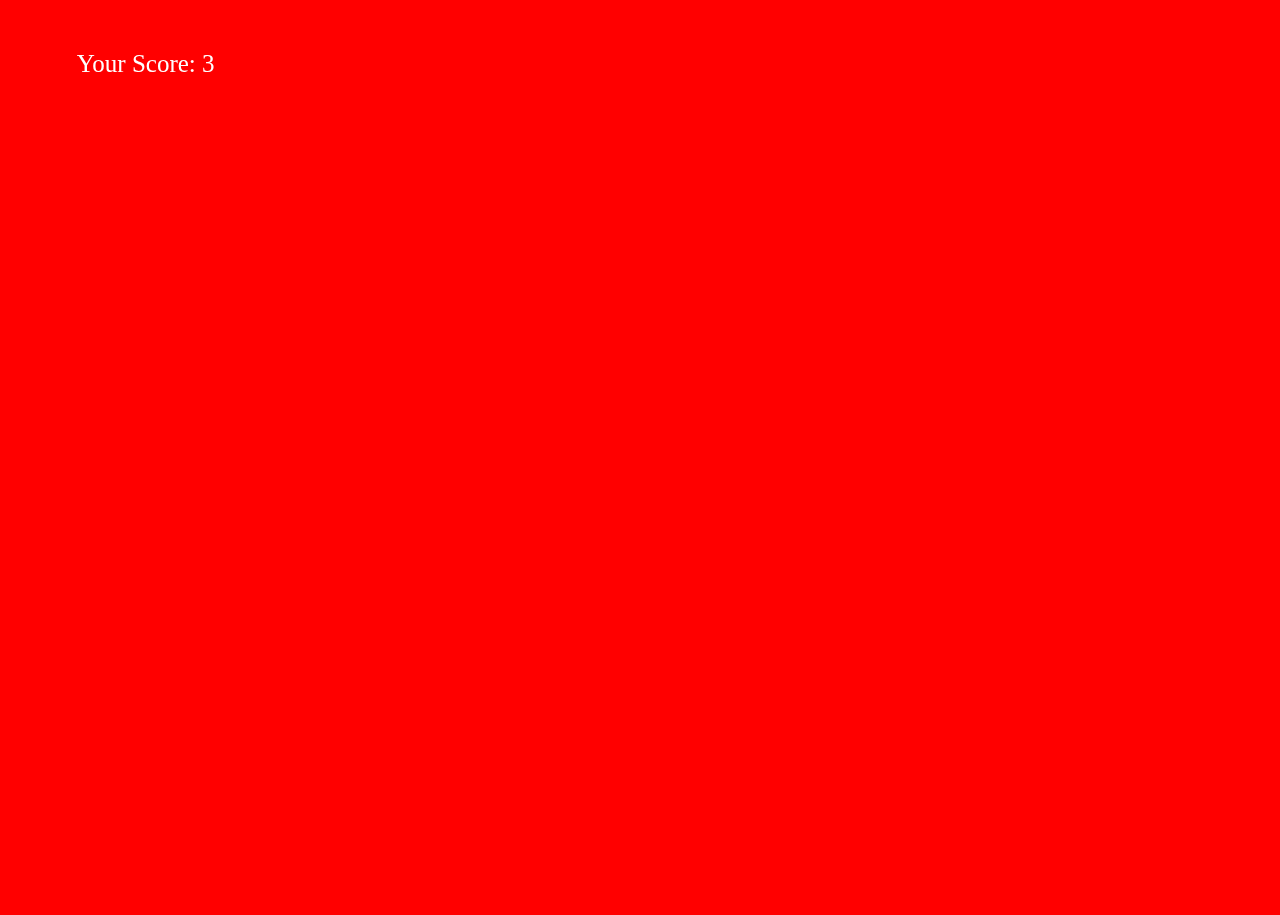
==== game1.html @ 981f46ac "Add files via upload" ====
<!DOCTYPE html>
<html lang="en">
<head>
    <meta charset="UTF-8">
    <meta name="viewport" content="width=device-width, initial-scale=1.0">
    <title>DINO GAME</title>
    <link rel="stylesheet" href="game1.css">
    <script src="game1.js"></script>
</head>
<body>
    <div class="gamesetup">
        <div class="gameover">GAME OVER!!</div>
        <div class="char"></div>
        <div id="score">Your Score:0</div>
        <div class="obst obstanim"></div>
    </div>
</body>
</html>
---- game1.css ----
*{
    margin: 0;
    padding: 0;
}

body{
    background-color: red;
    overflow: hidden;
}
.gameover{
    visibility: hidden;
    color: white;
    font-family: 'Times New Roman', Times, serif;
    font-size: 45px;
    /* top: 50%;
    left: 50%; */
    /* margin-top: 15%; */
    padding-top: 20%;
    padding-left: 40%;
    /* margin-left: 50%; */
}
.gamesetup{
    background-image: url(background.jpg);
    background-repeat: no-repeat;
    background-size: 100vw 100vh;
    width: 100%;
    height: 100vh;
}
.char{
    background-image: url(car.png);
    background-repeat: no-repeat;
    background-size: cover;
    width: 150px;
    height: 150px;
    position: absolute;
    margin-top: 75%;
    bottom: -15px;
}
.obst{
    width: 150px;
    height: 135px;
    background-image: url(carobst.png);
    background-size: cover;
    position: absolute;
    bottom: 0;
    left: 44vw;
}
.animatecar{
    animation: car 0.6s linear;
}

.obstanim{
    animation: obstanim 2s infinite linear;
}

@keyframes car{
    0%{
        bottom: 0;
    }
    25%{
        bottom:150px;
    }
    50%{
        bottom: 250px;
    }
    75%{
        bottom:150px;
    }
    /* 90%{
        bottom: 100px;
    } */
    100%{
        bottom:0;
    }
}

@keyframes obstanim {
    0%{
        left:100vw;
    }
    100%{
        left:-10vw;
    }
    
}
#score {
    color: white;
    font-family: 'Times New Roman', Times, serif;
    font-size: 25px;
    padding-left: 6%;
    position: fixed;
    top: 50px; 
}
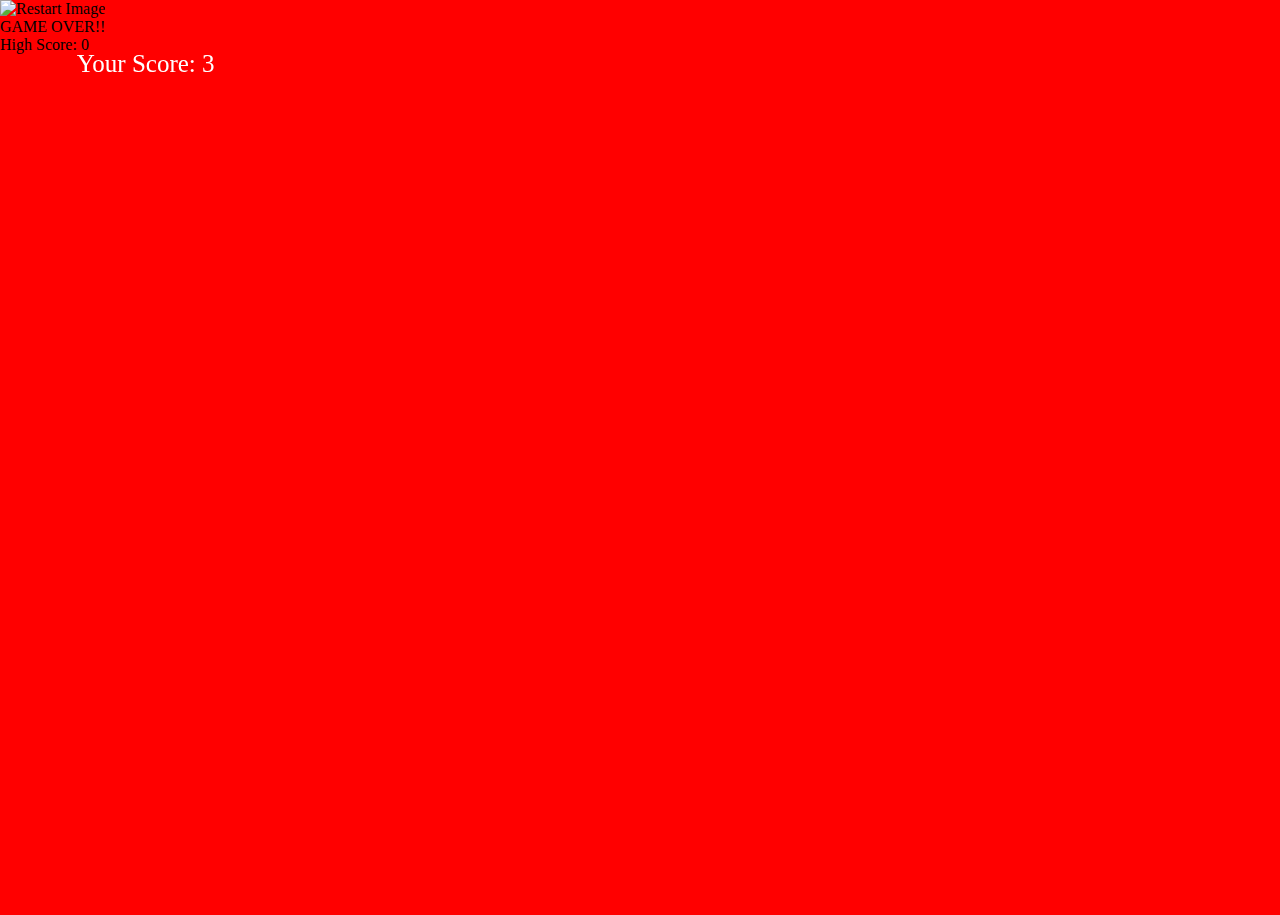
==== commit b7a86835: "Update game1.html" ====
--- a/game1.html
+++ b/game1.html
@@ -9,10 +9,13 @@
 </head>
 <body>
     <div class="gamesetup">
-        <div class="gameover">GAME OVER!!</div>
+        <img id="myImage" src="restart.png" alt="Restart Image">
+        <div id="gameover">GAME OVER!!</div>
         <div class="char"></div>
         <div id="score">Your Score:0</div>
+        <div id="highscore">High Score:0</div>
         <div class="obst obstanim"></div>
+        
     </div>
 </body>
-</html>+</html>
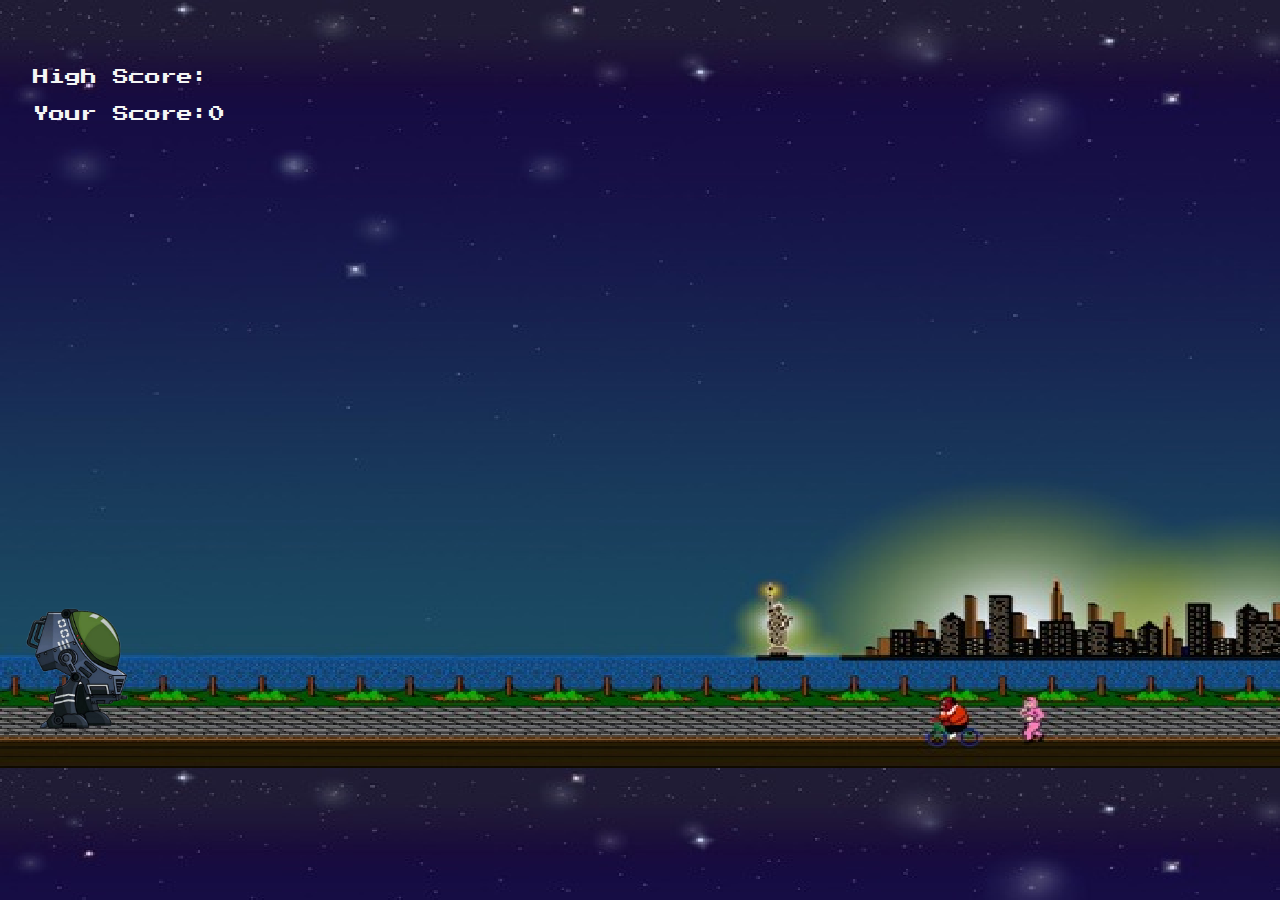
==== commit 6262d116: "Add files via upload" ====
--- a/game1.html
+++ b/game1.html
@@ -4,18 +4,27 @@
     <meta charset="UTF-8">
     <meta name="viewport" content="width=device-width, initial-scale=1.0">
     <title>DINO GAME</title>
+    <link href="https://cdn.jsdelivr.net/npm/bootstrap@5.3.3/dist/css/bootstrap.min.css" rel="stylesheet" integrity="sha384-QWTKZyjpPEjISv5WaRU9OFeRpok6YctnYmDr5pNlyT2bRjXh0JMhjY6hW+ALEwIH" crossorigin="anonymous">
     <link rel="stylesheet" href="game1.css">
-    <script src="game1.js"></script>
+    <link href="https://fonts.googleapis.com/css?family=Press+Start+2P" rel="stylesheet">
 </head>
 <body>
-    <div class="gamesetup">
-        <img id="myImage" src="restart.png" alt="Restart Image">
-        <div id="gameover">GAME OVER!!</div>
-        <div class="char"></div>
-        <div id="score">Your Score:0</div>
-        <div id="highscore">High Score:0</div>
-        <div class="obst obstanim"></div>
+    <div class="game-setup">
+        <div class="score"> 
+            <div class="high-score col-12">High Score:</div>
+            <div class="your-score col-12">Your Score:0</div>
+        </div>
+        <div class="game-end">
+            <div class="game-over">Game Over!!</div>
+            <div class="restart"><img class="restart" id="restpic" src="./images/restart.png" alt="restart image"></div>
+        </div>
+        <div class="game-play">
+            <img class="chars animatechar" id="char" src="./images/car.png" alt="robot image">
+            <img class="chars obstanim" id="obstacle" src="./images/carobst.png" alt="obstacle image">
+        </div>
         
     </div>
+    <script src="https://ajax.googleapis.com/ajax/libs/jquery/3.3.1/jquery.min.js"></script>
+    <script src="game1.js"></script>
 </body>
 </html>
--- a/game1.css
+++ b/game1.css
@@ -1,93 +1,106 @@
-*{
-    margin: 0;
-    padding: 0;
+body{
+    overflow: hidden;
+    display: flex;
+    background-image: url(./images/background.jpg);
+    height: 100vh;
+    padding: 5px;
+}
+.game-setup{
+    height: 100%;
+    width: 100%;
 }
 
-body{
-    background-color: red;
-    overflow: hidden;
+.score{
+    margin-top: 50px;
+    margin-left: 25px;
+    padding: 5px;
+    display: grid;
+    font-family: 'Press Start 2P', cursive;
+    height: 5rem;
+    padding: 3px;
+    align-items: center;
+    width: 30%;
+    color: whitesmoke;
 }
-.gameover{
+.game-end{
+    margin-top: 60px;
+    height: 200px;
+}
+.game-over{
     visibility: hidden;
-    color: white;
-    font-family: 'Times New Roman', Times, serif;
-    font-size: 45px;
-    /* top: 50%;
-    left: 50%; */
-    /* margin-top: 15%; */
-    padding-top: 20%;
-    padding-left: 40%;
-    /* margin-left: 50%; */
+    display: flex;
+    height: 10vh;
+    justify-content: center;
+    align-items: center;
+    font-family: 'Press Start 2P', cursive;
+    font-size: larger;
+    color: whitesmoke;
 }
-.gamesetup{
-    background-image: url(background.jpg);
-    background-repeat: no-repeat;
-    background-size: 100vw 100vh;
+.restart{
+    display: flex;
+    justify-content: center;
+    align-items: center;
+    height: 50px;
+    visibility: hidden;
+    cursor: pointer;
+}
+
+.game-play{
+    display: flex;
+    align-items: last baseline;
+    height: 350px;
     width: 100%;
-    height: 100vh;
 }
-.char{
-    background-image: url(car.png);
-    background-repeat: no-repeat;
-    background-size: cover;
-    width: 150px;
+.chars{
     height: 150px;
+}
+
+.car {
     position: absolute;
-    margin-top: 75%;
-    bottom: -15px;
+    z-index: 1;
+    bottom: 0;
+    left: 0;
+    animation: animatechar 0.6s linear;
 }
-.obst{
-    width: 150px;
-    height: 135px;
-    background-image: url(carobst.png);
-    background-size: cover;
+
+.obstacle {
     position: absolute;
     bottom: 0;
-    left: 44vw;
-}
-.animatecar{
-    animation: car 0.6s linear;
-}
-
-.obstanim{
+    right: 0;
+    z-index: 0;
     animation: obstanim 2s infinite linear;
 }
 
-@keyframes car{
-    0%{
-        bottom: 0;
+
+.obstanim {
+    visibility: hidden;
+    animation: obstanim 5s infinite linear;
+}
+
+@keyframes obstanim {
+    0% {
+        right: -100%;
     }
-    25%{
-        bottom:150px;
-    }
-    50%{
-        bottom: 250px;
-    }
-    75%{
-        bottom:150px;
-    }
-    /* 90%{
-        bottom: 100px;
-    } */
-    100%{
-        bottom:0;
+    100% {
+        right: 100%;
     }
 }
 
-@keyframes obstanim {
-    0%{
-        left:100vw;
+@keyframes animatechar {
+    0% {
+        bottom: 0;
     }
-    100%{
-        left:-10vw;
+    25% {
+        bottom: 150px;
     }
-    
+    50% {
+        bottom: 250px;
+    }
+    75% {
+        bottom: 150px;
+    }
+    100% {
+        bottom: 0;
+    }
 }
-#score {
-    color: white;
-    font-family: 'Times New Roman', Times, serif;
-    font-size: 25px;
-    padding-left: 6%;
-    position: fixed;
-    top: 50px; 
-}
+
